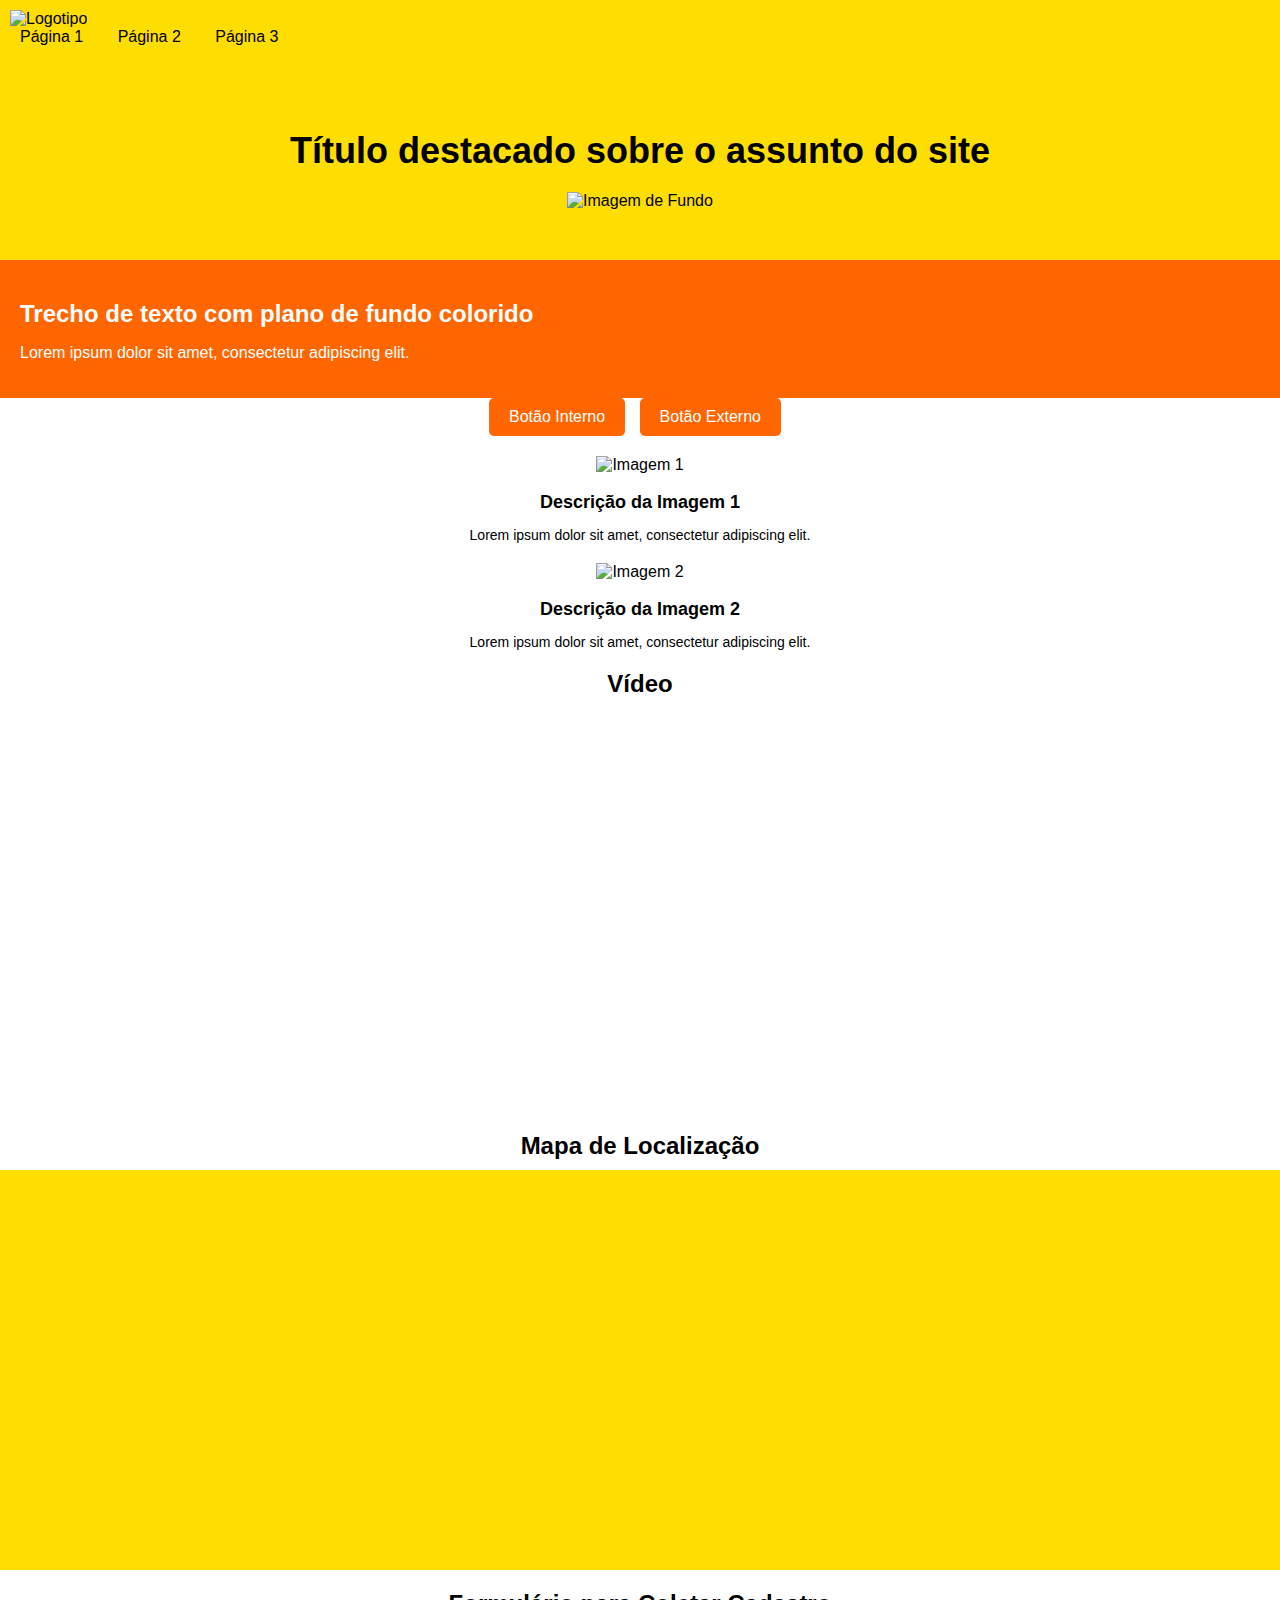
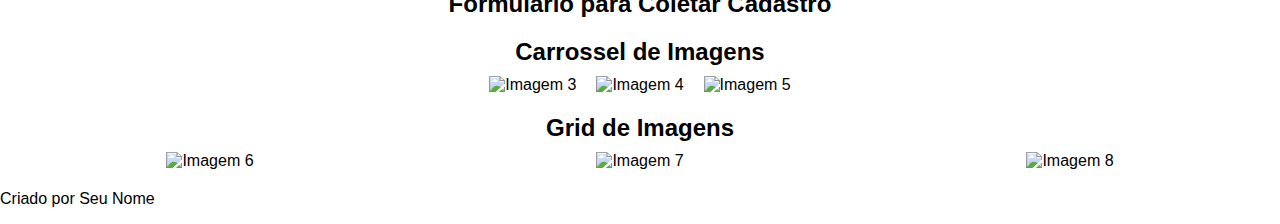
==== simpsons/index.html @ b3c7f49b "projeto final" ====
<!DOCTYPE html>
<html>
<head>
    <meta charset="UTF-8">
    <meta name="viewport" content="width=device-width, initial-scale=1.0">
    <title>Site dos Simpsons</title>
    <link rel="stylesheet" href="styles.css">
</head>
<body>
    <header>
        <div class="logo">
            <img src="caminho/do/logotipo.png" alt="Logotipo">
        </div>
        <nav>
            <!-- Menu -->
            <ul>
                <li><a href="#">Página 1</a></li>
                <li><a href="#">Página 2</a></li>
                <li><a href="#">Página 3</a></li>
            </ul>
        </nav>
    </header>

    <main>
        <section id="destaque">
            <h1>Título destacado sobre o assunto do site</h1>
            <div class="image-bg">
                <img src="caminho/do/imagem-de-fundo.jpg" alt="Imagem de Fundo">
            </div>
        </section>

        <section id="texto-colorido">
            <h2>Trecho de texto com plano de fundo colorido</h2>
            <p>Lorem ipsum dolor sit amet, consectetur adipiscing elit.</p>
        </section>

        <section id="botoes">
            <a href="#" class="botao-interno">Botão Interno</a>
            <a href="#" class="botao-externo">Botão Externo</a>
        </section>

        <section id="imagens-descricoes">
            <div class="imagem-descricao">
                <img src="caminho/da/imagem1.jpg" alt="Imagem 1">
                <h3>Descrição da Imagem 1</h3>
                <p>Lorem ipsum dolor sit amet, consectetur adipiscing elit.</p>
            </div>
            <div class="imagem-descricao">
                <img src="caminho/da/imagem2.jpg" alt="Imagem 2">
                <h3>Descrição da Imagem 2</h3>
                <p>Lorem ipsum dolor sit amet, consectetur adipiscing elit.</p>
            </div>
            <!-- Adicione mais imagens e descrições se desejar -->
        </section>

        <section id="video">
            <h2>Vídeo</h2>
            <iframe width="560" height="315" src="https://www.youtube.com/embed/seu-video" frameborder="0" allowfullscreen></iframe>
        </section>

        <section id="mapa">
            <h2>Mapa de Localização</h2>
            <div class="mapa-embed">
                <!-- Mapa incorporado -->
            </div>
        </section>

        <section id="formulario">
            <h2>Formulário para Coletar Cadastro</h2>
            <form>
                <!-- Campos do formulário -->
            </form>
        </section>

        <section id="carrossel">
            <h2>Carrossel de Imagens</h2>
            <div class="carousel">
                <img src="caminho/da/imagem3.jpg" alt="Imagem 3">
                <img src="caminho/da/imagem4.jpg" alt="Imagem 4">
                <img src="caminho/da/imagem5.jpg" alt="Imagem 5">
            </div>
        </section>

        <section id="grid">
            <h2>Grid de Imagens</h2>
            <div class="grid-container">
                <div class="grid-item">
                    <img src="caminho/da/imagem6.jpg" alt="Imagem 6">
                </div>
                <div class="grid-item">
                    <img src="caminho/da/imagem7.jpg" alt="Imagem 7">
                </div>
                <div class="grid-item">
                    <img src="caminho/da/imagem8.jpg" alt="Imagem 8">
                </div>
            </div>
        </section>
    </main>

    <footer>
        <p>Criado por Seu Nome</p>
    </footer>

    <script src="script.js"></script>
</body>
</html>
---- simpsons/styles.css ----
/* Estilos para o carrossel */
.carousel {
    display: flex;
    overflow-x: scroll;
    scroll-snap-type: x mandatory;
}

.carousel-item {
    scroll-snap-align: center;
    flex: 0 0 auto;
    margin-right: 20px;
}

/* Estilos para o grid */
.grid-container {
    display: grid;
    grid-template-columns: repeat(3, 1fr);
    grid-gap: 20px;
}

/* Efeito de aumento de tamanho das imagens */
.imagem-descricao img {
    transition: transform 0.3s ease-in-out;
}

.imagem-descricao img:hover {
    transform: scale(1.1);
}

/* Estilos gerais */
body {
    font-family: Arial, sans-serif;
    margin: 0;
    padding: 0;
}

.container {
    max-width: 1200px;
    margin: 0 auto;
    padding: 20px;
}

/* Estilos do cabeçalho */
header {
    background-color: #FEDD00;
    padding: 10px;
}

.logo img {
    max-width: 150px;
}

nav ul {
    list-style: none;
    margin: 0;
    padding: 0;
}

nav ul li {
    display: inline-block;
    margin-right: 10px;
}

nav ul li a {
    color: #000;
    text-decoration: none;
    padding: 5px 10px;
}

/* Estilos do destaque */
#destaque {
    background-color: #FEDD00;
    text-align: center;
    padding: 50px 0;
    color: #000;
}

#destaque h1 {
    font-size: 36px;
    margin-bottom: 20px;
}

/* Estilos do texto colorido */
#texto-colorido {
    background-color: #FF6600;
    padding: 20px;
    color: #FFF;
}

#texto-colorido h2 {
    font-size: 24px;
    margin-bottom: 10px;
}

/* Estilos dos botões */
#botoes {
    text-align: center;
    margin-bottom: 20px;
}

.botao-interno,
.botao-externo {
    display: inline-block;
    padding: 10px 20px;
    color: #FFF;
    text-decoration: none;
    background-color: #FF6600;
    border-radius: 5px;
    margin-right: 10px;
}

/* Estilos das imagens e descrições */
.imagem-descricao {
    text-align: center;
    margin-bottom: 20px;
}

.imagem-descricao img {
    max-width: 100%;
}

.imagem-descricao h3 {
    font-size: 18px;
    margin-bottom: 10px;
}

.imagem-descricao p {
    font-size: 14px;
}

/* Estilos do vídeo */
#video {
    text-align: center;
    margin-bottom: 20px;
}

#video h2 {
    font-size: 24px;
    margin-bottom: 10px;
}

#video iframe {
    max-width: 100%;
    height: 400px;
}

/* Estilos do mapa */
#mapa {
    text-align: center;
    margin-bottom: 20px;
}

#mapa h2 {
    font-size: 24px;
    margin-bottom: 10px;
}

.mapa-embed {
    max-width: 100%;
    height: 400px;
    background-color: #FEDD00;
}

/* Estilos do formulário */
#formulario {
    text-align: center;
    margin-bottom: 20px;
}

#formulario h2 {
    font-size: 24px;
    margin-bottom: 10px;
}

/* Estilos do carrossel */
#carrossel {
    text-align: center;
    margin-bottom: 20px;
}

#carrossel h2 {
    font-size: 24px;
    margin-bottom: 10px;
}

.carousel {
    display: flex;
    justify-content: center;
    align-items: center;
}

.carousel img {
    max-width: 100%;
    max-height: 200px;
    margin: 0 10px;
}

/* Estilos do grid */
#grid {
    text-align: center;
    margin-bottom: 20px;
}

#grid h2 {
    font-size: 24px;
    margin-bottom: 10px;
}

.grid-container {
    display: grid;
    grid-template-columns: repeat(auto-fit, minmax(200px, 1fr));
    gap: 10px;
}

.grid-item img {
    max-width: 100%;
    max-height: 200px;
}
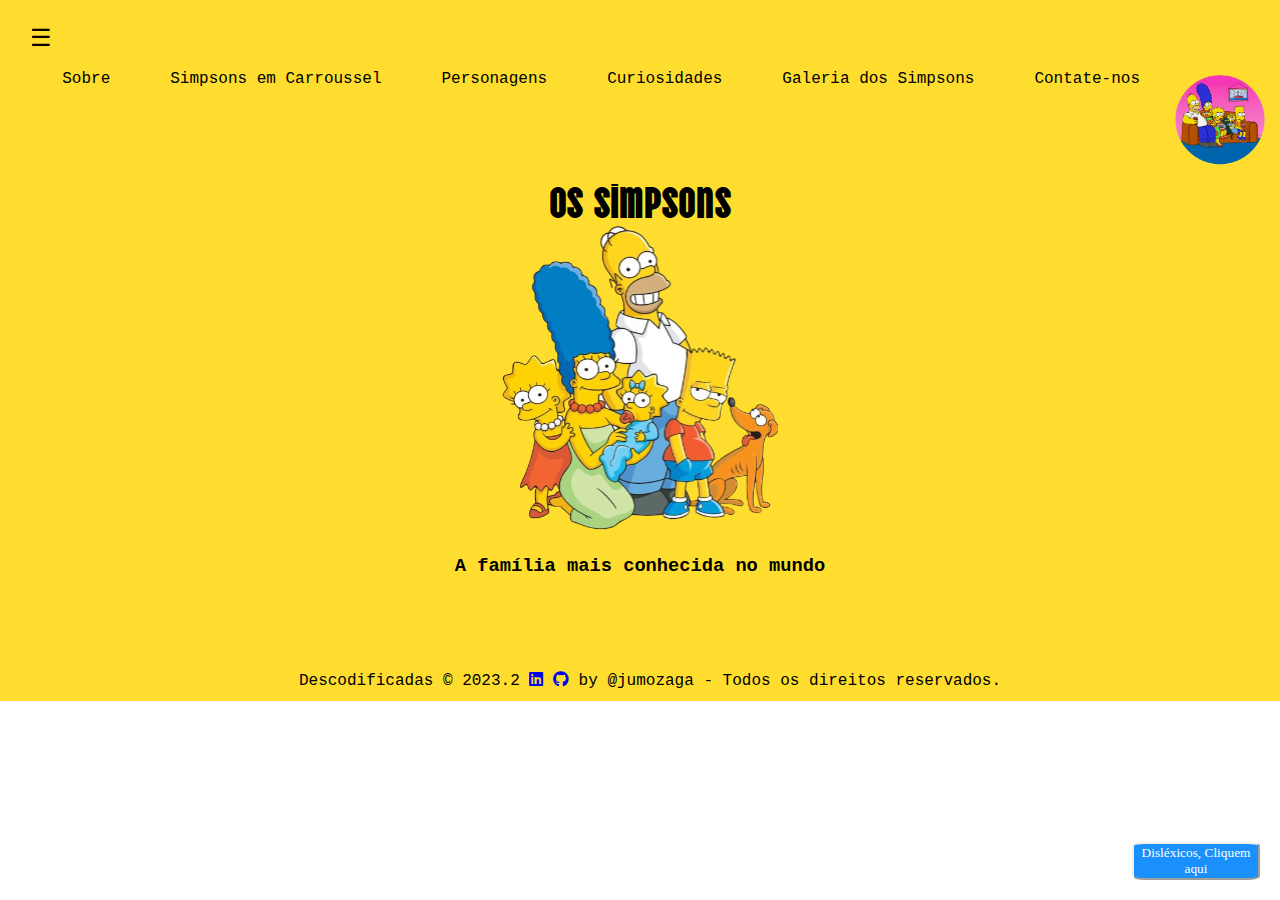
==== commit b03b898e: "Simpsons Page - Grid, Carroussel, Form, Dislexia, JS" ====
--- a/simpsons/index.html
+++ b/simpsons/index.html
@@ -5,102 +5,254 @@
     <meta name="viewport" content="width=device-width, initial-scale=1.0">
     <title>Site dos Simpsons</title>
     <link rel="stylesheet" href="styles.css">
+    <link rel="stylesheet" href="https://cdnjs.cloudflare.com/ajax/libs/font-awesome/6.0.0-beta3/css/all.min.css">
+    <link rel="preconnect" href="https://fonts.googleapis.com">
+    <link rel="preconnect" href="https://fonts.gstatic.com" crossorigin>
+    <link href="https://fonts.googleapis.com/css2?family=Vina+Sans&display=swap" rel="stylesheet">
 </head>
 <body>
-    <header>
-        <div class="logo">
-            <img src="caminho/do/logotipo.png" alt="Logotipo">
+    <header> 
+        <div class="menu">
+            <input type="checkbox" id="menu-toggle">       
+            <label for="menu-toggle" class="menu-icon">&#9776;</label>
+            <nav class="menu-items">
+                <ul>
+                    <li><a id="secao" href="#texto-colorido">Sobre</a></li>
+                    <li><a id="secao" href="#carrossel">Simpsons em Carroussel</a></li>
+                    <li><a id="secao" href="#imagens-descricoes">Personagens</a></li>
+                    <li><a id="secao" href="#video">Curiosidades</a></li>
+                    <li><a id="secao" href="#grid">Galeria dos Simpsons</a></li>
+                    <li><a id="secao" href="#contato">Contate-nos</a></li>  
+                         
+                </ul>            
+            </nav>
+
+            <nav class="menu-bar">                          
+                <ul>
+                    <li><a id="secao" href="#texto-colorido">Sobre</a></li>
+                    <li><a id="secao" href="#carrossel">Simpsons em Carroussel</a></li>
+                    <li><a id="secao" href="#imagens-descricoes">Personagens</a></li>
+                    <li><a id="secao" href="#video">Curiosidades</a></li>
+                    <li><a id="secao" href="#grid">Galeria dos Simpsons</a></li>
+                    <li><a id="secao" href="#contato">Contate-nos</a></li>
+                    <div class="logo">
+                        <img src="assets/logotipo.png" alt="Logotipo">
+                    </div> 
+                </ul>
+
+            </nav>
+
+        
         </div>
-        <nav>
-            <!-- Menu -->
-            <ul>
-                <li><a href="#">Página 1</a></li>
-                <li><a href="#">Página 2</a></li>
-                <li><a href="#">Página 3</a></li>
-            </ul>
-        </nav>
+         
     </header>
 
     <main>
         <section id="destaque">
-            <h1>Título destacado sobre o assunto do site</h1>
+            <span>Os Simpsons</span>
             <div class="image-bg">
-                <img src="caminho/do/imagem-de-fundo.jpg" alt="Imagem de Fundo">
-            </div>
-        </section>
-
-        <section id="texto-colorido">
-            <h2>Trecho de texto com plano de fundo colorido</h2>
-            <p>Lorem ipsum dolor sit amet, consectetur adipiscing elit.</p>
-        </section>
-
-        <section id="botoes">
-            <a href="#" class="botao-interno">Botão Interno</a>
-            <a href="#" class="botao-externo">Botão Externo</a>
-        </section>
-
-        <section id="imagens-descricoes">
-            <div class="imagem-descricao">
-                <img src="caminho/da/imagem1.jpg" alt="Imagem 1">
-                <h3>Descrição da Imagem 1</h3>
-                <p>Lorem ipsum dolor sit amet, consectetur adipiscing elit.</p>
-            </div>
-            <div class="imagem-descricao">
-                <img src="caminho/da/imagem2.jpg" alt="Imagem 2">
-                <h3>Descrição da Imagem 2</h3>
-                <p>Lorem ipsum dolor sit amet, consectetur adipiscing elit.</p>
-            </div>
-            <!-- Adicione mais imagens e descrições se desejar -->
-        </section>
-
-        <section id="video">
-            <h2>Vídeo</h2>
-            <iframe width="560" height="315" src="https://www.youtube.com/embed/seu-video" frameborder="0" allowfullscreen></iframe>
-        </section>
-
-        <section id="mapa">
+                <img src="assets/fundo_content.png" alt="Imagem de Fundo">
+            </div>
+            <h3>A família mais conhecida no mundo </h3>
+        </section>
+
+        <section class="content" id="texto-colorido">
+            <h2> Comédia em desenho animado</h2>
+            <p>Uma família de classe média</p>
+            Os Simpsons é uma comédia de situação animada americana criada por Matt Groening para a Fox Broadcasting Company. A série é uma paródia satírica do estilo de vida da classe média dos Estados Unidos, simbolizada pela família de mesmo nome, que consiste de Homer Jay Simpson, Marjorie "Marge" (Bouvier) Simpson, Bartholomew "Bart" Simpson, Elisabeth "Lisa" Marie Simpson e Margareth "Maggie" Simpson 
+
+           <h2> Localização</h2>
+           <p>A série se passa na cidade de Springfield, localizada em um estado dos EUA cujo o nome é desconhecido. A cidade tem litoral, desertos, terras vastas, altas montanhas, ou qualquer outro ambiente que seja requerido pela história ou piada</p>
+
+           <h2> História da Série</h2>
+           <p>Desde sua estreia em 17 de dezembro de 1989, o programa já exibiu 508 episódios, e já tem mais uma temporada a ser exibida. O filme do seriado foi lançado em 26 e 27 de julho de 2007 e arrecadou mais de meio bilhão de dólares em todo o mundo</p>
+
+           <h2>Prêmios e Reconhecimento</h2>
+           <p>The Simpsons já ganhou inúmeros prêmios desde a sua estréia como uma série, incluindo 27 Prêmios Emmy, 27 prêmios Annie e um prêmio Peabody. A revista Time classificou The Simpsons como a melhor série do século XX, e recebeu uma estrela na Calçada da Fama de Hollywood</p>
+           <p>Os Simpsons é uma das séries de desenho animado dos Estados Unidos de maior duração e o programa de animação americana de mais tempo no ar. A série influenciou vários sitcoms animados para adultos e é um fenômeno mundial</p>
+
+            
+        </section>
+
+
+        <section class="content" id="imagens-descricoes">
+            <div class="imagem-descricao">
+                <img src="assets/homer.jpeg" alt="Imagem 1">
+                <h3>Homer Simpson</h3>
+                <p>O pai, que adora tomar cerveja e trabalhar em uma usina nuclear</p>
+            </div>
+            <div class="imagem-descricao">
+                <img src="assets/marge.jpeg" alt="Imagem 2">
+                <h3>Marge Simpson</h3>
+                <p>A esposa simpática e romântica, que geralmente é a cabeça da família.</p>
+            </div>
+            <div class="imagem-descricao">
+                <img src="assets/bart.jpeg" alt="Imagem 2">
+                <h3>Bart Simpson</h3>
+                <p>O filho travesso</p>
+            </div>
+            <div class="imagem-descricao">
+                <img src="assets/lisa.jpeg" alt="Imagem 2">
+                <h3>Lisa Simpson</h3>
+                <p>A filha que possui um grande talento no saxofone.</p>
+            </div>
+            <div class="imagem-descricao">
+                <img src="assets/maggie.jpeg" alt="Imagem 2">
+                <h3>Maggie Simpson</h3>
+                <p>A bebê da família </p>
+            </div>
+ 
+        </section>
+
+        <section class="content" id="video">
+            <h2>Premonições Simpsons da Vida Real</h2>
+            <!-- <iframe width="560" height="315" src="https://www.youtube.com/embed/seu-video" frameborder="0" allowfullscreen></iframe> -->
+            <iframe width="560" height="315" src="https://www.youtube.com/embed/3bQ8VY5M7YI?si=8Qj6ei-atTNv9-lr" title="YouTube video player" frameborder="0" allow="accelerometer; autoplay; clipboard-write; encrypted-media; gyroscope; picture-in-picture; web-share" allowfullscreen></iframe>
+        </section>
+
+        <section class="content" id="mapa">
             <h2>Mapa de Localização</h2>
             <div class="mapa-embed">
-                <!-- Mapa incorporado -->
-            </div>
-        </section>
-
-        <section id="formulario">
-            <h2>Formulário para Coletar Cadastro</h2>
-            <form>
-                <!-- Campos do formulário -->
-            </form>
-        </section>
-
-        <section id="carrossel">
-            <h2>Carrossel de Imagens</h2>
-            <div class="carousel">
-                <img src="caminho/da/imagem3.jpg" alt="Imagem 3">
-                <img src="caminho/da/imagem4.jpg" alt="Imagem 4">
-                <img src="caminho/da/imagem5.jpg" alt="Imagem 5">
-            </div>
-        </section>
-
-        <section id="grid">
-            <h2>Grid de Imagens</h2>
+
+            </div>
+        </section>
+
+        <section class="content" id="carrossel">
+            
+            <!-- <div class="carousel">
+                <img src="assets/homer.png" alt="Imagem 3">
+                <img src="assets/fundo_content2.png" alt="Imagem 4">
+                <img src="assets/brigando.png" alt="Imagem 5">
+            </div> -->
+            <div id="carousel-container">
+                <h2>Carrossel de Imagens</h2>
+                <div id="carousel">
+                    
+                    <img src="https://i.pinimg.com/originals/14/87/c3/1487c30935157ce7e7272aecd6327a56.jpg" >
+                    <img src="https://images-wixmp-ed30a86b8c4ca887773594c2.wixmp.com/f/33f992eb-4e00-42d6-b189-b703bb553481/d2d0kmq-ad636c76-d992-4b57-a041-2aa05474bf8f.gif?token=eyJ0eXAiOiJKV1QiLCJhbGciOiJIUzI1NiJ9.[base64].-Di2qKQjiqSv2KGL7ONgAsvN0iobUo0Br84Cwa4587c" >                    
+                    <img src="https://i.pinimg.com/originals/95/e3/21/95e3219640a0b9f542aa97e5fb3bd3a2.jpg" >                   
+                    <img src="https://i.pinimg.com/originals/60/26/80/60268057966e47a690655305500d2411.jpg" alt="">
+                    <img src="https://i.pinimg.com/originals/c0/53/1f/c0531f24de6eb0dc5123c5cbbeff1284.jpg" alt="">
+                    <img src="https://i.pinimg.com/originals/52/c3/7e/52c37e30dbf4196c35422d4727384524.jpg" alt="">                   
+                    
+                    <img src="https://i.pinimg.com/originals/d6/0e/75/d60e752458203a6bee2dab69d7da0eb8.jpg" >
+                    <img src="https://i.pinimg.com/originals/8b/80/a0/8b80a089294af55a3a25f61d0b72c5a1.jpg" > 
+                    <img src="https://i.pinimg.com/564x/0a/42/e7/0a42e735a06c2a7a54e79ae9ab5b62eb.jpg" alt="">                  
+                    <img src="https://i.pinimg.com/564x/21/ec/3c/21ec3cad0a1b25428d7d0f0fa863ea21.jpg" alt="">                    
+                    <img src="https://i.pinimg.com/originals/11/dc/32/11dc323dbf2ad130ce1e6da701a7fd60.jpg" alt="">
+                    <img src="https://i.pinimg.com/originals/1a/41/63/1a41630e98e06c03265e246a95612d61.jpg" alt="">
+                    <img src="https://i.pinimg.com/originals/f9/56/ad/f956ad3d4d007fc6171a193406de529a.jpg" >
+                    <img src="https://i.pinimg.com/564x/c9/a0/bc/c9a0bc4572be3861d91036d147c5ec47.jpg" alt="">
+                    
+                </div>
+            </div>
+    
+            <div id="prev">Anterior</div>
+            <div id="next">Próxima</div>
+        </section>
+
+        <section class="content" id="grid">
+            <h2>Imagens falam por si só</h2>
             <div class="grid-container">
                 <div class="grid-item">
-                    <img src="caminho/da/imagem6.jpg" alt="Imagem 6">
-                </div>
-                <div class="grid-item">
-                    <img src="caminho/da/imagem7.jpg" alt="Imagem 7">
-                </div>
-                <div class="grid-item">
-                    <img src="caminho/da/imagem8.jpg" alt="Imagem 8">
-                </div>
-            </div>
+                    <img src="assets/0.jpeg" alt="Imagem 6">
+                </div>
+                <div class="grid-item">
+                    <img src="assets/1.jpeg" alt="Imagem 7">
+                </div>
+                <div class="grid-item">
+                    <img src="assets/2.jpg" alt="Imagem 8">
+                </div>
+                <div class="grid-item">
+                    <img src="assets/3.jpeg" alt="Imagem 6">
+                </div>
+                <div class="grid-item">
+                    <img src="assets/4.jpeg" alt="Imagem 7">
+                </div>
+                <div class="grid-item">
+                    <img src="assets/5.png" alt="Imagem 8">
+                </div>
+                <div class="grid-item">
+                    <img src="assets/8.png" alt="Imagem 8">
+                </div>
+                <div class="grid-item">
+                    <img src="assets/10.jpeg" alt="Imagem 8">
+                </div>
+                <div class="grid-item">
+                    <img src="assets/9.png" alt="Imagem 8">
+                </div>
+                <div class="grid-item">
+                    <img src="assets/6.jpeg" alt="Imagem 6">
+                </div>
+                <div class="grid-item">
+                    <img src="assets/7.jpeg" alt="Imagem 7">
+                </div>
+                
+                <div class="grid-item">
+                    <img src="assets/11.jpeg" alt="Imagem 8">
+                </div>
+                <div class="grid-item">
+                    <img src="assets/12.jpeg" alt="Imagem 8">
+                </div>
+                <div class="grid-item">
+                    <img src="assets/13.jpeg" alt="Imagem 8">
+                </div>
+                <div class="grid-item">
+                    <img src="assets/14.jpeg" alt="Imagem 8">
+                </div>
+                <div class="grid-item">
+                    <img src="assets/15.jpeg" alt="Imagem 8">
+                </div>
+                <div class="grid-item">
+                    <img src="assets/16.jpeg" alt="Imagem 8">
+                </div>
+                <div class="grid-item">
+                    <img src="assets/17.jpeg" alt="Imagem 8">
+                </div>
+                <div class="grid-item">
+                    <img src="assets/18.jpeg" alt="Imagem 8">
+                </div>
+                <div class="grid-item">
+                    <img src="assets/19.jpeg" alt="Imagem 8">
+                </div>
+     
+     
+            </div>
+        </section>
+
+        <section class="content" id="contato">
+            <h2>Entre em Contato</h2>
+        <p>Se você gostaria de entrar em contato comigo, você pode me alcançar em:</p>
+        <form
+        action="https://formsubmit.co/jumozaga@yahoo.com"
+        method="POST"
+        data-form
+      >
+        <label for="nome">Nome</label>
+        <input type="text" name="nome" id="nome" required />
+        <label for="email">E-mail</label>
+        <input type="email" name="email" id="email" required />
+        <label for="mensagem">Mensagem</label>
+        <textarea name="mensagem" id="mensagem" required></textarea>
+        <button type="submit" data-button>Enviar</button>
+      </form>
         </section>
     </main>
 
-    <footer>
-        <p>Criado por Seu Nome</p>
+    <footer>           
+        <p class="direitos-autorais">
+            Descodificadas © 2023.2
+            <a href="https://linkedin.com/in/jumozaga"><i class="fab fa-linkedin"></i> </a>
+            <a href="https://github.com/jumozaga"><i class="fab fa-github"></i> </a>              
+            by @jumozaga - Todos os direitos reservados.               
+        </p>
     </footer>
-
-    <script src="script.js"></script>
+    
+    <button id="dislexia">Disléxicos, Cliquem aqui</button>
+    <script src="principal.js"></script>
+    <script src="login.js"></script>
+    <script src="carroussel.js"></script>
+    <script src="dislexia.js"></script>
 </body>
-</html>+
+</html>
--- a/simpsons/styles.css
+++ b/simpsons/styles.css
@@ -1,3 +1,168 @@
+:root {
+    --amarelo:rgb(235,208,67);
+    --amarelo-escuro: rgb(255,221,47);
+    --azul: rgb(25,144,252);
+    --abobora: rgb(241,100,50);
+    --claro:rgb(243, 242, 234);
+    --branco: rgb(255,255,255);
+    
+}
+@font-face {
+    font-family: 'Opendislexy-MonoBold';
+    src:        
+        
+        url('./acessibilidades/OpenDyslexicMono-Regular.otf') format('opentype');
+        
+    }
+.openregular{
+    font-family: 'Opendislexy-MonoBold';    
+}
+span{
+    font-family: 'Vina Sans', sans-serif;
+    font-size: 44px;
+    text-align: center;
+
+}
+#dislexia {
+    position: fixed;
+    bottom: 20px;
+    right: 20px;
+    white-space: normal;
+    width: 10%; 
+    text-align: center;
+    border-radius: 10%;
+    border-color: var(--claro);
+    background-color: var(--azul);
+    color: var(--branco);
+    font-family: 'Opendislexy-Bold'; 
+    font-size: 6;
+}
+
+/* Estilos gerais */
+body {
+    font-family:'Vina, Courier New', Courier, monospace;
+    margin: 0;
+    padding: 0;
+    
+}
+
+.container {
+    max-width: 1200px;
+    margin: 0 auto;
+    padding: 20px;
+    
+}
+
+/* Estilos do cabeçalho */
+menu{
+    background-color: var(--amarelo-escuro);
+}
+header{
+    background-color: var(--amarelo-escuro);
+    padding: 10px;
+}
+
+.logo img {
+    max-width: 100px;
+}
+
+nav ul {
+    list-style: none;
+    margin: 0;
+    padding: 0;
+}
+
+nav ul li {
+    display: inline-block;
+    margin-right: 10px;
+}
+
+nav ul li a {
+    color: #000;
+    text-decoration: none;
+    padding: 5px 10px;
+}
+nav ul li a:hover{
+    color: var(--azul);
+    text-decoration: none;
+    padding: 5px 10px;
+}
+
+.menu {
+    position: static;
+    bottom: 1;
+    width: 100%;
+    height: 52px;  
+  }
+  
+  
+#menu-toggle:checked ~ .menu-items {
+    display: block;
+  
+  }
+  
+.menu-icon {
+display: block;
+float: left;
+font-size: 24px;
+line-height: 60px;
+padding: 0 20px;
+cursor: pointer;
+}
+
+.menu-items {
+position: fixed;
+top: 0;
+left: -100%;
+width: 250px;
+height: 100%;  
+background-image: url('assets/menu.jpeg');
+background-size: contain;
+transition: left 0.3s ease;
+}
+
+.menu-items ul {
+list-style: none;
+margin: 0;
+padding: 20px;
+}
+
+.menu-items ul li {
+margin-bottom: 10px;
+}
+
+.menu-items ul li a {
+text-decoration: none;
+}
+#menu-toggle {
+    position: absolute;
+    opacity: 0;
+    pointer-events: none;
+}
+
+#menu-toggle:checked ~ .menu-items {
+left: 0px;
+}
+
+.menu-bar ul{
+list-style: none;
+padding: 0;
+display: flex;
+float: right;
+}
+
+.menu-bar li {
+margin: 0 20px;
+
+}
+
+.menu-bar a{
+text-decoration: none;
+}
+/* img{
+    mix-blend-mode: multiply;
+} */
+
 /* Estilos para o carrossel */
 .carousel {
     display: flex;
@@ -18,6 +183,7 @@
     grid-gap: 20px;
 }
 
+
 /* Efeito de aumento de tamanho das imagens */
 .imagem-descricao img {
     transition: transform 0.3s ease-in-out;
@@ -27,49 +193,10 @@
     transform: scale(1.1);
 }
 
-/* Estilos gerais */
-body {
-    font-family: Arial, sans-serif;
-    margin: 0;
-    padding: 0;
-}
-
-.container {
-    max-width: 1200px;
-    margin: 0 auto;
-    padding: 20px;
-}
-
-/* Estilos do cabeçalho */
-header {
-    background-color: #FEDD00;
-    padding: 10px;
-}
-
-.logo img {
-    max-width: 150px;
-}
-
-nav ul {
-    list-style: none;
-    margin: 0;
-    padding: 0;
-}
-
-nav ul li {
-    display: inline-block;
-    margin-right: 10px;
-}
-
-nav ul li a {
-    color: #000;
-    text-decoration: none;
-    padding: 5px 10px;
-}
 
 /* Estilos do destaque */
 #destaque {
-    background-color: #FEDD00;
+    background-color:var(--amarelo-escuro);
     text-align: center;
     padding: 50px 0;
     color: #000;
@@ -82,9 +209,13 @@
 
 /* Estilos do texto colorido */
 #texto-colorido {
-    background-color: #FF6600;
-    padding: 20px;
-    color: #FFF;
+    background-color: var(--claro);
+    background-image: url('assets/fundo_content2.png');
+    background-repeat:repeat-x;
+    background-position: 5%;
+    padding: 20px;    
+    text-align: center;
+    color:black;
 }
 
 #texto-colorido h2 {
@@ -104,19 +235,30 @@
     padding: 10px 20px;
     color: #FFF;
     text-decoration: none;
-    background-color: #FF6600;
+    background-color: var(--abobora);
     border-radius: 5px;
     margin-right: 10px;
 }
 
+ 
 /* Estilos das imagens e descrições */
 .imagem-descricao {
     text-align: center;
-    margin-bottom: 20px;
-}
-
+    margin-top: 50px;
+    margin-bottom: 20px;
+    float: left;
+    width: 48%;
+    padding: 10px;
+ }
+ 
 .imagem-descricao img {
+    margin-top: 2%;
     max-width: 100%;
+    width: 350px;
+    height: 350px;
+    border-radius: 6px;
+    
+    
 }
 
 .imagem-descricao h3 {
@@ -162,17 +304,53 @@
 }
 
 /* Estilos do formulário */
-#formulario {
-    text-align: center;
-    margin-bottom: 20px;
-}
-
-#formulario h2 {
+#contato {
+    text-align: center;
+    margin-bottom: 20px;
+}
+
+#contato h2 {
     font-size: 24px;
     margin-bottom: 10px;
 }
 
 /* Estilos do carrossel */
+
+#carousel-container {
+    width: 80%;
+    margin: 0 auto;
+    overflow: hidden;   
+    padding: 10px;
+    border-radius: 10px;
+    text-align: center;
+    align-items: center;
+}
+
+#carousel {
+    display: flex;
+    transition: transform 0.5s;
+}
+
+#carousel img {
+    width: 100%;
+    height: auto;
+}
+
+#prev, #next {
+    cursor: pointer;
+    padding: 10px;
+    background-color: var(--amarelo-escuro);  
+    border-radius: 5px;
+    margin: 10px; /* Margem para centralizar os botões */
+    display: inline-block; /* Para centralizar os botões */
+    justify-content: center;
+    align-items: center;
+ 
+}
+
+#prev:hover, #next:hover {
+    background-color: var(--azul)
+}
 #carrossel {
     text-align: center;
     margin-bottom: 20px;
@@ -208,11 +386,110 @@
 
 .grid-container {
     display: grid;
-    grid-template-columns: repeat(auto-fit, minmax(200px, 1fr));
+    /* grid-template-columns: repeat(auto-fit, minmax(200px, 1fr)); */
+    grid-template-columns: repeat(5, 1fr);
+
     gap: 10px;
 }
 
 .grid-item img {
     max-width: 100%;
     max-height: 200px;
-}+}
+
+/* Formulario / Contato */
+#contato {    
+padding: 40px;
+text-align: center;
+}
+
+form {
+width: 800px;
+max-width: 100%;
+margin: 0 auto;
+border-radius: 8px;
+
+}
+
+#contato label,
+#contato input,
+#contato textarea,
+#contato button {
+display: block;
+}
+#contato input,
+#contato textarea,
+#contato button {
+    width: 100%;
+    font: inherit;
+    padding: 1.25rem;
+    font-weight: 700;
+    background: var(--azul);
+    border: 0.125rem solid transparent;
+    border-radius: 1.125rem;
+    transition: border-color 0.3s, box-shadow 0.3s;
+    background-color: var(--amarelo);
+    width: 100%;
+    
+}
+
+#contato input:hover,
+#contato input:focus,
+#contato textarea:hover,
+#contato textarea:focus {
+    outline: none;
+    border-color: var(--azul);
+    box-shadow: 0 0 0 0.3125rem var(--amarelo);
+}
+#contato label {
+    margin-top: 1%;
+    margin-bottom: 0.5rem;
+   
+}
+
+#contato textarea {
+    min-height: 12.5rem;
+    resize: vertical;
+    width: 100%;
+}
+
+#contato button {
+    border: none;
+    border-radius: 99px;     
+    cursor: pointer;
+    transition: 0.3s;
+    margin-top: 6%;
+    background-color: var(--amarelo);
+    width: 100%;    
+    
+}
+
+#contato button:hover,
+#contato button:focus {
+    outline: none;
+    background: var(--amarelo-escuro);
+}
+
+#contato button:disabled {
+    cursor: not-allowed;
+    background: var(--amarelo-escuro);
+}
+
+/* Footer */
+footer {
+display: block;
+padding: 10px;
+width: 100%;
+height: 36px;
+text-align: center;
+background-color: var(--amarelo-escuro);
+position: sticky;
+bottom: 0;
+width: 100%;
+}
+
+footer a {
+list-style: none;
+text-decoration: none;
+
+}
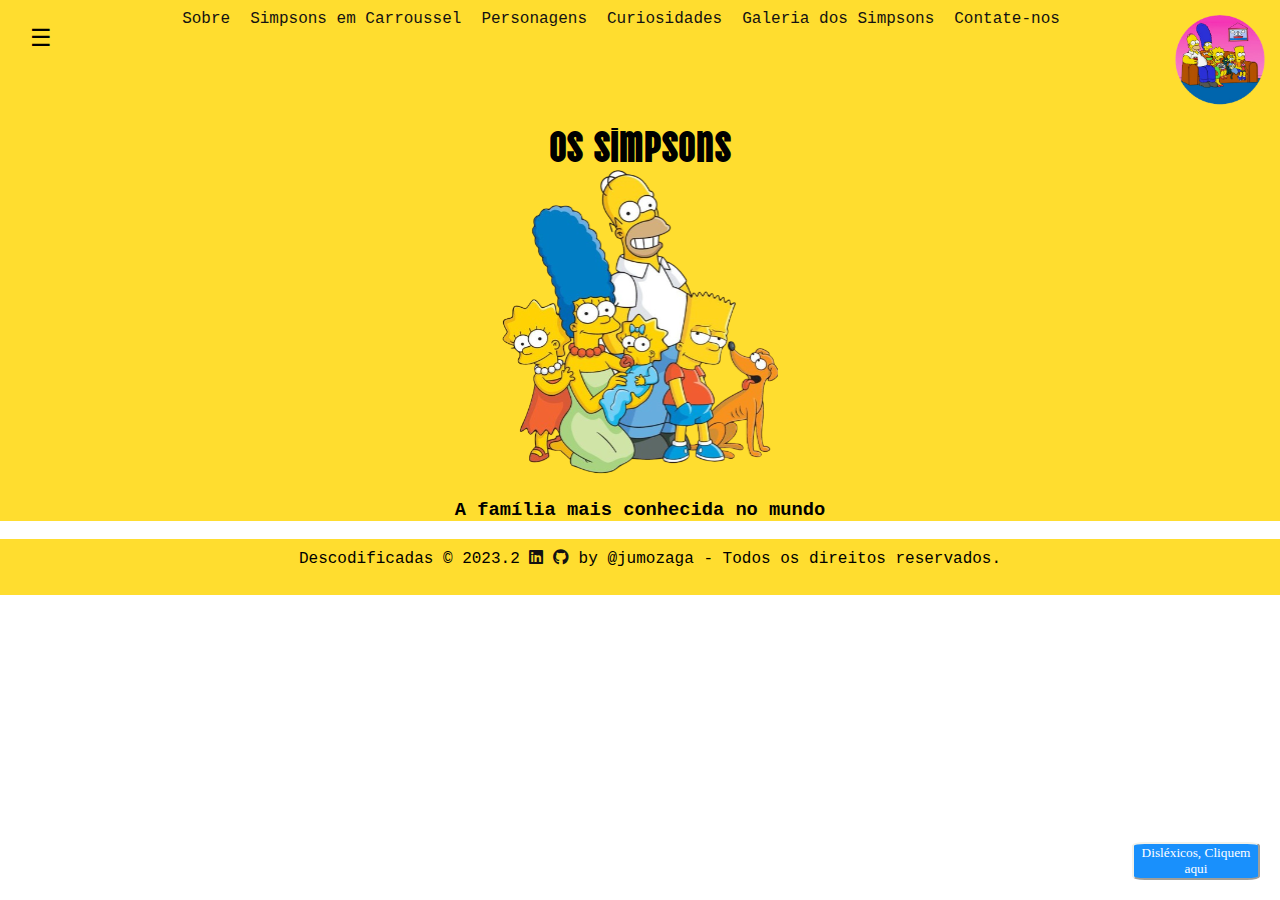
==== commit 2ce908c0: "Responsividade 01" ====
--- a/simpsons/index.html
+++ b/simpsons/index.html
@@ -4,7 +4,7 @@
     <meta charset="UTF-8">
     <meta name="viewport" content="width=device-width, initial-scale=1.0">
     <title>Site dos Simpsons</title>
-    <link rel="stylesheet" href="styles.css">
+    <link rel="stylesheet" href="style.css">
     <link rel="stylesheet" href="https://cdnjs.cloudflare.com/ajax/libs/font-awesome/6.0.0-beta3/css/all.min.css">
     <link rel="preconnect" href="https://fonts.googleapis.com">
     <link rel="preconnect" href="https://fonts.gstatic.com" crossorigin>
@@ -24,9 +24,21 @@
                     <li><a id="secao" href="#grid">Galeria dos Simpsons</a></li>
                     <li><a id="secao" href="#contato">Contate-nos</a></li>  
                          
-                </ul>            
+                </ul>                            
             </nav>
-
+            <div class="menu-bar">
+                <a id="secao" href="#texto-colorido">Sobre</a>
+                <a id="secao" href="#carrossel">Simpsons em Carroussel</a>
+                <a id="secao" href="#imagens-descricoes">Personagens</a>
+                <a id="secao" href="#video">Curiosidades</a>
+                <a id="secao" href="#grid">Galeria dos Simpsons</a>
+                <a id="secao" href="#contato">Contate-nos</a>
+
+            </div>
+            <div class="logo">
+                <img src="assets/logotipo.png" alt="Logotipo">
+            </div>
+<!-- 
             <nav class="menu-bar">                          
                 <ul>
                     <li><a id="secao" href="#texto-colorido">Sobre</a></li>
@@ -40,7 +52,7 @@
                     </div> 
                 </ul>
 
-            </nav>
+            </nav> -->
 
         
         </div>
@@ -239,8 +251,7 @@
         </section>
     </main>
 
-    <footer>           
-        <p class="direitos-autorais">
+    <footer>
             Descodificadas © 2023.2
             <a href="https://linkedin.com/in/jumozaga"><i class="fab fa-linkedin"></i> </a>
             <a href="https://github.com/jumozaga"><i class="fab fa-github"></i> </a>              
--- a/simpsons/style.css
+++ b/simpsons/style.css
@@ -0,0 +1,421 @@
+:root {
+    --amarelo:rgb(235,208,67);
+    --amarelo-escuro: rgb(255,221,47);
+    --azul: rgb(25,144,252);
+    --abobora: rgb(241,100,50);
+    --claro:rgb(243, 242, 234);
+    --branco: rgb(255,255,255);
+    --preto: rgb(19, 18, 18);
+    
+}
+
+/* Estilos gerais */
+body {
+    font-family:'Vina, Courier New', Courier, monospace;
+    margin: 0;
+    padding: 0; 
+    text-align: center;   
+}
+.container {
+    max-width: 1200px;
+    margin: 0 auto;
+    padding: 20px;
+    
+}
+.imagem-descricao img{
+    width: 350px;
+    height: 350px;
+    border-radius: 6px;
+}
+a{
+    text-decoration: none;
+    color: var(--preto);
+ 
+}
+
+/* Acessibilidade aos disléxicos */
+@font-face {
+    font-family: 'Opendislexy-MonoBold';
+    src:        
+        
+        url('./acessibilidades/OpenDyslexicMono-Regular.otf') format('opentype');
+        
+    }
+.openregular{
+    font-family: 'Opendislexy-MonoBold';    
+}
+span{
+    font-family: 'Vina Sans', sans-serif;
+    font-size: 44px;
+    text-align: center;
+
+}
+#dislexia {
+    position: fixed;
+    bottom: 20px;
+    right: 20px;
+    white-space: normal;
+    width: 10%; 
+    text-align: center;
+    border-radius: 10%;
+    border-color: var(--claro);
+    background-color: var(--azul);
+    color: var(--branco);
+    font-family: 'Opendislexy-Bold'; 
+    font-size: 6;
+}
+
+/* Estilos do cabeçalho */
+menu{
+    background-color: var(--amarelo-escuro);
+}
+header{
+    background-color: var(--amarelo-escuro);
+    padding: 10px;
+}
+
+
+/* Topo */
+.logo img {
+    max-width: 100px;
+}
+
+nav ul {
+    list-style: none;
+    margin: 0;
+    padding: 0;
+}
+
+nav ul li {
+    display: inline-block;
+    margin-right: 10px;
+}
+
+nav ul li a {
+    color: #000;
+    text-decoration: none;
+    padding: 5px 10px;
+}
+nav ul li a:hover{
+    color: var(--azul);
+    text-decoration: none;
+    padding: 5px 10px;
+}
+
+.menu {
+    position: static;
+    bottom: 1;
+    width: 100%;
+    height: 96px;
+    display: flex;
+    flex-direction: row;
+    flex-wrap: initial;
+    justify-content: space-between;
+    align-items: flex-start;
+       
+  }
+  
+#menu-toggle:checked ~ .menu-items {
+    display: block;
+  
+  }
+  
+.menu-icon {
+display: block;
+float: left;
+font-size: 24px;
+line-height: 60px;
+padding: 0 20px;
+cursor: pointer;
+
+}
+
+.menu-items {
+position: fixed;
+top: 0;
+left: -100%;
+width: 250px;
+height: 100%;  
+background-image: url('assets/menu.jpeg');
+background-size: contain;
+transition: left 0.3s ease;
+}
+
+.menu-items ul {
+list-style: none;
+margin: 0;
+padding: 20px;
+}
+
+.menu-items ul li {
+margin-bottom: 10px;
+}
+
+.menu-items ul li a {
+text-decoration: none;
+
+}
+#menu-toggle {
+    position: absolute;
+    opacity: 0;
+    pointer-events: none;
+}
+
+#menu-toggle:checked ~ .menu-items {
+left: 0px;
+}
+
+
+.menu-bar a:hover{
+text-decoration: none;
+color:  var(--azul);
+}
+
+@media (max-width: 700px) {   
+    .menu-bar, .logo{
+        display: none; /* Oculta o menu por padrão */
+    }
+    .menu-icon {
+        display: block;
+    }
+
+}
+
+@media (min-width: 700px) {
+.menu-bar {
+    display: flex;
+    justify-content:center;
+    align-content: center;
+    gap:20px; 
+}
+}
+
+
+/* Footer */
+footer {
+display: block;
+padding: 10px;
+width: 100%;
+height: 36px;
+text-align: center;
+background-color: var(--amarelo-escuro);
+bottom: 0;
+width: 100%;
+}
+
+footer a {
+list-style: none;
+text-decoration: none;
+
+}
+
+/* Estilos do texto colorido */
+#texto-colorido {
+    background-color: var(--claro);
+    background-image: url('assets/fundo_content2.png');
+    background-repeat:repeat-x;
+    background-position: 5%;
+    padding: 20px;    
+    text-align: center;
+    color:black;
+}
+
+
+/* Estilos do vídeo */
+#video {
+    text-align: center;
+    margin-bottom: 20px;
+}
+
+#video h2 {
+    font-size: 24px;
+    margin-bottom: 10px;
+}
+
+#video iframe {
+    max-width: 100%;
+    height: 400px;
+}
+
+/* Estilos do mapa */
+#mapa {
+    text-align: center;
+    margin-bottom: 20px;
+}
+
+#mapa h2 {
+    font-size: 24px;
+    margin-bottom: 10px;
+}
+
+.mapa-embed {
+    max-width: 100%;
+    height: 400px;
+    background-color: var(--amarelo);
+}
+
+#texto-colorido h2 {
+    font-size: 24px;
+    margin-bottom: 10px;
+}
+
+/* Destaque */
+#destaque{
+    background-color: var(--amarelo-escuro);
+}
+
+/* Configuração da galeria grid */
+.grid-container {
+display: grid;
+/* grid-template-columns: repeat(2, 1fr); */
+grid-template-columns: repeat(auto-fill, minmax(200px, 1fr));
+grid-gap: 20px;
+}
+
+.grid-item {
+
+width: 100%;
+
+}
+
+.grid-item img {
+
+width: 100%;
+
+}
+
+@media (max-width: 700px) {
+.grid-container {
+    grid-template-columns: 1fr;
+}
+}
+
+/* Carrossel */
+
+  #carousel-container {
+    width: 80%;
+    margin: 0 auto;
+    overflow: hidden;
+    background-color: #fff;
+    padding: 10px;
+    border-radius: 10px;
+}
+
+#carousel {
+    display: flex;
+    transition: transform 0.5s;
+}
+
+#carousel img {
+    width: 100%;
+    height: auto;
+}
+
+#prev, #next {
+    cursor: pointer;
+    padding: 10px;
+    background-color: rgb(27, 15, 1);
+    color: white;
+    border-radius: 5px;
+    margin: 10px; /* Margem para centralizar os botões */
+    display: inline-block; /* Para centralizar os botões */
+}
+
+#prev:hover, #next:hover {
+    background-color: #ff9900; /* Cor de destaque ao passar o mouse */
+}
+
+/* Formulario / Contato */
+#contato {    
+padding: 40px;
+text-align: center;
+}
+
+form {
+width: 800px;
+max-width: 100%;
+margin: 0 auto;
+border-radius: 8px;
+text-align: center;
+
+}
+
+#contato label,
+#contato input,
+#contato textarea,
+#contato button {
+display: block;
+}
+#contato input,
+#contato textarea,
+#contato button {
+    width: 100%;
+    font: inherit;
+    padding: 1.25rem;
+    font-weight: 700;
+    background: var(--azul);
+    border: 0.125rem solid transparent;
+    border-radius: 1.125rem;
+    transition: border-color 0.3s, box-shadow 0.3s;
+    background-color: var(--amarelo);
+    width: 100%;
+    
+}
+
+#contato input:hover,
+#contato input:focus,
+#contato textarea:hover,
+#contato textarea:focus {
+    outline: none;
+    border-color: var(--azul);
+    box-shadow: 0 0 0 0.3125rem var(--amarelo);
+}
+#contato label {
+    margin-top: 1%;
+    margin-bottom: 0.5rem;
+    
+}
+
+#contato textarea {
+    min-height: 12.5rem;
+    resize: vertical;
+    width: 100%;
+}
+
+#contato button {
+    border: none;
+    border-radius: 99px;     
+    cursor: pointer;
+    transition: 0.3s;
+    margin-top: 6%;
+    background-color: var(--amarelo);
+    width: 100%;    
+    
+}
+
+#contato button:hover,
+#contato button:focus {
+    outline: none;
+    background: var(--amarelo-escuro);
+}
+
+#contato button:disabled {
+    cursor: not-allowed;
+    background: var(--amarelo-escuro);
+}
+
+#contato label,
+#contato input,
+#contato textarea {
+display: flex;
+flex-direction: column;
+}
+
+@media (min-width: 700px) {
+#contato label,
+#contato input,
+#contato textarea {
+    flex-direction: row;    
+}
+}
+         